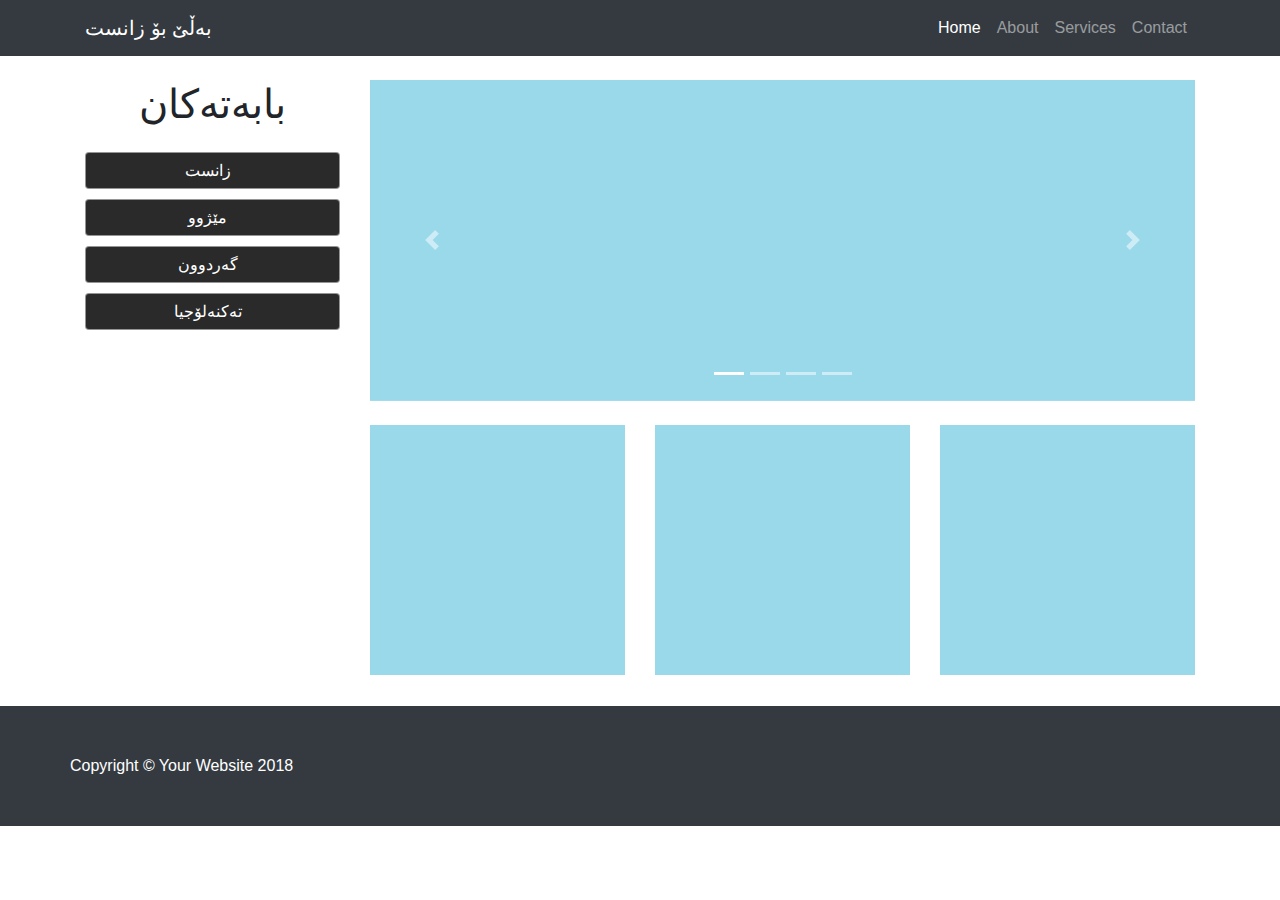
==== index.html @ 0562c3e0 "web upload" ====
<!DOCTYPE html>
<html lang="en">
  <head>
    <meta charset="utf-8">
    <meta name="viewport" content="width=device-width, initial-scale=1, shrink-to-fit=no">
    <meta name="description" content="">
    <meta name="author" content="">
    <title> Template</title>
    <!-- Bootstrap core CSS -->
    <link href="css/bootstrap.min.css" rel="stylesheet">
    <!-- Custom styles for this template -->
    <link href="css/shop-homepage.css" rel="stylesheet">
    <link rel="stylesheet" href="css/imagehover.min.css">
    <link rel="stylesheet" href="css/style.css">
  </head>

  <body>

    <!-- Navigation -->
    <nav class="navbar navbar-expand-lg navbar-dark bg-dark fixed-top">
      <div class="container">
        <a class="navbar-brand" href="#">بەڵێ بۆ زانست</a>
        <button class="navbar-toggler" type="button" data-toggle="collapse" data-target="#navbarResponsive" aria-controls="navbarResponsive" aria-expanded="false" aria-label="Toggle navigation">
          <span class="navbar-toggler-icon"></span>
        </button>
        <div class="collapse navbar-collapse" id="navbarResponsive">
          <ul class="navbar-nav ml-auto">
            <li class="nav-item active">
              <a class="nav-link" href="#">Home
                <span class="sr-only">(current)</span>
              </a>
            </li>
            <li class="nav-item">
              <a class="nav-link" href="#">About</a>
            </li>
            <li class="nav-item">
              <a class="nav-link" href="#">Services</a>
            </li>
            <li class="nav-item">
              <a class="nav-link" href="#">Contact</a>
            </li>
          </ul>
        </div>
      </div>
    </nav>

    <!-- Page Content -->
    <div class="container">

      <div class="row">

        <div class="col-lg-3">

          <h1 class="my-4 text-center">بابەتەکان</h1>
          <div class="list-group">
            <a href="#" class="btn   list-group-item">زانست</a>
            <a href="#" class="btn list-group-item">مێژوو</a>
            <a href="#" class="btn list-group-item">گەردوون</a>
            <a href="#" class="btn list-group-item">تەکنەلۆجیا</a>
          </div>

        </div>

        <div class="col-lg-9">

          <div id="carouselExampleIndicators" class="carousel slide my-4" data-ride="carousel">
            <ol class="carousel-indicators">
              <li data-target="#carouselExampleIndicators" data-slide-to="0" class="active"></li>
              <li data-target="#carouselExampleIndicators" data-slide-to="1"></li>
              <li data-target="#carouselExampleIndicators" data-slide-to="2"></li>
              <li data-target="#carouselExampleIndicators" data-slide-to="3"></li>
            </ol>
            <div class="carousel-inner" role="listbox">
              <div class="carousel-item active">
                <img class="d-block img-fluid " src="images/3.jpg" alt="First slide">
              </div>
              <div class="carousel-item">
                <img class="d-block img-fluid" src="images/2.jpg" alt="Second slide">
              </div>
              <div class="carousel-item">
                <img class="d-block img-fluid" src="images/3.jpg" alt="Third slide">
              </div>
              <div class="carousel-item">
                <img class="d-block img-fluid" src="images/4.jpg" alt="fourth slide">
              </div>
            </div>
            <a class="carousel-control-prev" href="#carouselExampleIndicators" role="button" data-slide="prev">
              <span class="carousel-control-prev-icon" aria-hidden="true"></span>
              <span class="sr-only">Previous</span>
            </a>
            <a class="carousel-control-next" href="#carouselExampleIndicators" role="button" data-slide="next">
              <span class="carousel-control-next-icon" aria-hidden="true"></span>
              <span class="sr-only">Next</span>
            </a>
          </div>

          <div class="row">

            <div class="col-lg-4 col-md-6 mb-4">

              <figure class="imghvr-hinge-up" >
                  <img src="images/one.png" width="450px" height="250px">
                  <figcaption>
                       Hover Content Thhis  is  Content of the
                       hover css style effects <br>
                       <button class="btn btn-primary" type="button" name="button">Read More</button>
                  </figcaption>
                  <a href=""> </a>
              </figure>

            </div>
            <div class="col-lg-4 col-md-6 mb-4">
              <figure class="imghvr-hinge-up" >
                  <img src="images/one.png" width="450px" height="250px">
                  <figcaption>
                       Hover Content Thhis  is  Content of the
                       hover css style effects <br>
                       <button class="btn btn-primary" type="button" name="button">Read More</button>
                  </figcaption>
                  <a href=""> </a>
              </figure>
            </div>
            <div class="col-lg-4 col-md-6 mb-4">
              <figure class="imghvr-hinge-up" >
                  <img src="images/one.png" width="450px" height="250px">
                  <figcaption>
                       Hover Content Thhis  is  Content of the
                       hover css style effects <br>
                       <button class="btn btn-primary" type="button" name="button">Read More</button>
                  </figcaption>
                  <a href=""> </a>
              </figure>

            </div>


            <!-- <div class="col-lg-4 col-md-6 mb-4">
              <div class="card h-100">
                <figure class="imghvr-hinge-up" >
                    <img src="images/one.png" width="260px" height="200px">
                    <figcaption>
                         Hover Content Thhis  is  Content of the
                         hover css style effects <br>
                         <button class="btn btn-primary" type="button" name="button">Read More</button>
                    </figcaption>
                    <a href=""> </a>
                </figure>
                <div class="card-body">
                  <h4 class="card-title">
                    <a href="#">Item Four</a>
                  </h4>
                  <h5>$24.99</h5>
                  <p class="card-text">Lorem ipsum dolor sit amet, consectetur adipisicing elit. Amet numquam aspernatur!</p>
                </div>
                <div class="card-footer">
                  <small class="text-muted">&#9733; &#9733; &#9733; &#9733; &#9734;</small>
                </div>
              </div>
            </div> -->


<!--
            <div class="col-lg-4 col-md-6 mb-4">
              <div class="card h-100">
                <a href="#"><img class="card-img-top" src="http://placehold.it/700x400" alt=""></a>
                <div class="card-body">
                  <h4 class="card-title">
                    <a href="#">Item Six</a>
                  </h4>
                  <h5>$24.99</h5>
                  <p class="card-text">Lorem ipsum dolor sit amet, consectetur adipisicing elit. Amet numquam aspernatur!</p>
                </div>
                <div class="card-footer">
                  <small class="text-muted">&#9733; &#9733; &#9733; &#9733; &#9734;</small>
                </div>
              </div>
            </div> -->

          </div>
          <!-- /.row -->

        </div>
        <!-- /.col-lg-12 -->

      </div>
      <!-- /.row -->

    </div>
    <!-- /.container -->

    <!-- Footer -->
    <footer class="py-5 bg-dark">
      <div class="container">
        <div class="row">
        <p class="m-0 text-center text-white">Copyright &copy; Your Website 2018</p>
      </div>
      <!-- /.container -->
    </footer>

    <!-- Bootstrap core JavaScript -->
    <script src="js/jquery-3.2.1.min.js"></script>
    <script src="js/bootstrap.bundle.min.js"></script>

  </body>

</html>
---- css/shop-homepage.css ----
body {
  padding-top: 54px;
}

@media (min-width: 992px) {
  body {
    padding-top: 56px;
  }
}
---- css/imagehover.min.css ----
@charset "UTF-8";
/*!
 * ImageHover.css - http://www.imagehover.io
 * Version 1.0
 * Author: Ciarán Walsh

 * Made available under a MIT License:
 * http://www.opensource.org/licenses/mit-license.php

 */[class*=" imghvr-"],[class^=imghvr-]{position:relative;display:inline-block;margin:0;max-width:100%;background-color:#32adb1;color:#fff;overflow:hidden;-webkit-backface-visibility:hidden;backface-visibility:hidden;-moz-osx-font-smoothing:grayscale;-webkit-transform:translateZ(0);-moz-transform:translateZ(0);-ms-transform:translateZ(0);-o-transform:translateZ(0);transform:translateZ(0)}[class*=" imghvr-"]>img,[class^=imghvr-]>img{vertical-align:top;max-width:100%}[class*=" imghvr-"] figcaption,[class^=imghvr-] figcaption{background-color:#32adb1;padding:30px;position:absolute;top:0;bottom:0;left:0;right:0;color:#fff}[class*=" imghvr-"] figcaption h1,[class*=" imghvr-"] figcaption h2,[class*=" imghvr-"] figcaption h3,[class*=" imghvr-"] figcaption h4,[class*=" imghvr-"] figcaption h5,[class*=" imghvr-"] figcaption h6,[class^=imghvr-] figcaption h1,[class^=imghvr-] figcaption h2,[class^=imghvr-] figcaption h3,[class^=imghvr-] figcaption h4,[class^=imghvr-] figcaption h5,[class^=imghvr-] figcaption h6{color:#fff}[class*=" imghvr-"] a,[class^=imghvr-] a{position:absolute;top:0;bottom:0;left:0;right:0;z-index:1}[class*=" imghvr-"],[class*=" imghvr-"] *,[class*=" imghvr-"]:after,[class*=" imghvr-"] :after,[class*=" imghvr-"]:before,[class*=" imghvr-"] :before,[class^=imghvr-],[class^=imghvr-] *,[class^=imghvr-]:after,[class^=imghvr-] :after,[class^=imghvr-]:before,[class^=imghvr-] :before{box-sizing:border-box;-webkit-transition:all 0.35s ease;-moz-transition:all 0.35s ease;transition:all 0.35s ease}[class*=" imghvr-fade"]:hover>img,[class*=" imghvr-fade"] figcaption,[class^=imghvr-fade]:hover>img,[class^=imghvr-fade] figcaption{opacity:0}[class*=" imghvr-fade"]:hover figcaption,[class^=imghvr-fade]:hover figcaption{opacity:1}[class*=" imghvr-fade"]:hover>img,[class*=" imghvr-fade"]:hover figcaption,[class^=imghvr-fade]:hover>img,[class^=imghvr-fade]:hover figcaption{-webkit-transform:translate(0);-moz-transform:translate(0);-ms-transform:translate(0);-o-transform:translate(0);transform:translate(0)}.imghvr-fade-in-up figcaption{-webkit-transform:translateY(15%);-moz-transform:translateY(15%);-ms-transform:translateY(15%);-o-transform:translateY(15%);transform:translateY(15%)}.imghvr-fade-in-down figcaption{-webkit-transform:translateY(-15%);-moz-transform:translateY(-15%);-ms-transform:translateY(-15%);-o-transform:translateY(-15%);transform:translateY(-15%)}.imghvr-fade-in-left figcaption{-webkit-transform:translate(-15%);-moz-transform:translate(-15%);-ms-transform:translate(-15%);-o-transform:translate(-15%);transform:translate(-15%)}.imghvr-fade-in-right figcaption{-webkit-transform:translate(15%);-moz-transform:translate(15%);-ms-transform:translate(15%);-o-transform:translate(15%);transform:translate(15%)}[class*=" imghvr-push-"]:hover figcaption,[class^=imghvr-push-]:hover figcaption{-webkit-transform:translate(0);-moz-transform:translate(0);-ms-transform:translate(0);-o-transform:translate(0);transform:translate(0)}.imghvr-push-up figcaption{-webkit-transform:translateY(100%);-moz-transform:translateY(100%);-ms-transform:translateY(100%);-o-transform:translateY(100%);transform:translateY(100%)}.imghvr-push-down figcaption,.imghvr-push-up:hover>img{-webkit-transform:translateY(-100%);-moz-transform:translateY(-100%);-ms-transform:translateY(-100%);-o-transform:translateY(-100%);transform:translateY(-100%)}.imghvr-push-down:hover>img{-webkit-transform:translateY(100%);-moz-transform:translateY(100%);-ms-transform:translateY(100%);-o-transform:translateY(100%);transform:translateY(100%)}.imghvr-push-left figcaption{-webkit-transform:translateX(100%);-moz-transform:translateX(100%);-ms-transform:translateX(100%);-o-transform:translateX(100%);transform:translateX(100%)}.imghvr-push-left:hover>img,.imghvr-push-right figcaption{-webkit-transform:translateX(-100%);-moz-transform:translateX(-100%);-ms-transform:translateX(-100%);-o-transform:translateX(-100%);transform:translateX(-100%)}.imghvr-push-right:hover>img{-webkit-transform:translateX(100%);-moz-transform:translateX(100%);-ms-transform:translateX(100%);-o-transform:translateX(100%);transform:translateX(100%)}[class*=" imghvr-slide-"]:hover figcaption,[class^=imghvr-slide-]:hover figcaption{-webkit-transform:translate(0);-moz-transform:translate(0);-ms-transform:translate(0);-o-transform:translate(0);transform:translate(0)}.imghvr-slide-up figcaption{-webkit-transform:translateY(100%);-moz-transform:translateY(100%);-ms-transform:translateY(100%);-o-transform:translateY(100%);transform:translateY(100%)}.imghvr-slide-down figcaption{-webkit-transform:translateY(-100%);-moz-transform:translateY(-100%);-ms-transform:translateY(-100%);-o-transform:translateY(-100%);transform:translateY(-100%)}.imghvr-slide-left figcaption{-webkit-transform:translateX(100%);-moz-transform:translateX(100%);-ms-transform:translateX(100%);-o-transform:translateX(100%);transform:translateX(100%)}.imghvr-slide-right figcaption{-webkit-transform:translateX(-100%);-moz-transform:translateX(-100%);-ms-transform:translateX(-100%);-o-transform:translateX(-100%);transform:translateX(-100%)}.imghvr-slide-top-left figcaption{-webkit-transform:translate(-100%,-100%);-moz-transform:translate(-100%,-100%);-ms-transform:translate(-100%,-100%);-o-transform:translate(-100%,-100%);transform:translate(-100%,-100%)}.imghvr-slide-top-right figcaption{-webkit-transform:translate(100%,-100%);-moz-transform:translate(100%,-100%);-ms-transform:translate(100%,-100%);-o-transform:translate(100%,-100%);transform:translate(100%,-100%)}.imghvr-slide-bottom-left figcaption{-webkit-transform:translate(-100%,100%);-moz-transform:translate(-100%,100%);-ms-transform:translate(-100%,100%);-o-transform:translate(-100%,100%);transform:translate(-100%,100%)}.imghvr-slide-bottom-right figcaption{-webkit-transform:translate(100%,100%);-moz-transform:translate(100%,100%);-ms-transform:translate(100%,100%);-o-transform:translate(100%,100%);transform:translate(100%,100%)}[class*=" imghvr-reveal-"]:before,[class^=imghvr-reveal-]:before{position:absolute;top:0;bottom:0;left:0;right:0;content:"";background-color:#135796}[class*=" imghvr-reveal-"] figcaption,[class^=imghvr-reveal-] figcaption{opacity:0}[class*=" imghvr-reveal-"]:hover:before,[class^=imghvr-reveal-]:hover:before{-webkit-transform:translate(0);-moz-transform:translate(0);-ms-transform:translate(0);-o-transform:translate(0);transform:translate(0)}[class*=" imghvr-reveal-"]:hover figcaption,[class^=imghvr-reveal-]:hover figcaption{opacity:1;-webkit-transition-delay:0.21s;-moz-transition-delay:0.21s;transition-delay:0.21s}.imghvr-reveal-up:before{-webkit-transform:translateY(100%);-moz-transform:translateY(100%);-ms-transform:translateY(100%);-o-transform:translateY(100%);transform:translateY(100%)}.imghvr-reveal-down:before{-webkit-transform:translateY(-100%);-moz-transform:translateY(-100%);-ms-transform:translateY(-100%);-o-transform:translateY(-100%);transform:translateY(-100%)}.imghvr-reveal-left:before{-webkit-transform:translateX(100%);-moz-transform:translateX(100%);-ms-transform:translateX(100%);-o-transform:translateX(100%);transform:translateX(100%)}.imghvr-reveal-right:before{-webkit-transform:translateX(-100%);-moz-transform:translateX(-100%);-ms-transform:translateX(-100%);-o-transform:translateX(-100%);transform:translateX(-100%)}.imghvr-reveal-top-left:before{-webkit-transform:translate(-100%,-100%);-moz-transform:translate(-100%,-100%);-ms-transform:translate(-100%,-100%);-o-transform:translate(-100%,-100%);transform:translate(-100%,-100%)}.imghvr-reveal-top-right:before{-webkit-transform:translate(100%,-100%);-moz-transform:translate(100%,-100%);-ms-transform:translate(100%,-100%);-o-transform:translate(100%,-100%);transform:translate(100%,-100%)}.imghvr-reveal-bottom-left:before{-webkit-transform:translate(-100%,100%);-moz-transform:translate(-100%,100%);-ms-transform:translate(-100%,100%);-o-transform:translate(-100%,100%);transform:translate(-100%,100%)}.imghvr-reveal-bottom-right:before{-webkit-transform:translate(100%,100%);-moz-transform:translate(100%,100%);-ms-transform:translate(100%,100%);-o-transform:translate(100%,100%);transform:translate(100%,100%)}[class*=" imghvr-hinge-"],[class^=imghvr-hinge-]{-webkit-perspective:50em;-moz-perspective:50em;perspective:50em}[class*=" imghvr-hinge-"] figcaption,[class^=imghvr-hinge-] figcaption{opacity:0;z-index:1}[class*=" imghvr-hinge-"]:hover img,[class^=imghvr-hinge-]:hover img{opacity:0}[class*=" imghvr-hinge-"]:hover figcaption,[class^=imghvr-hinge-]:hover figcaption{opacity:1;-webkit-transition-delay:0.21s;-moz-transition-delay:0.21s;transition-delay:0.21s}.imghvr-hinge-up img{-webkit-transform-origin:50% 0%;-moz-transform-origin:50% 0%;-ms-transform-origin:50% 0%;-o-transform-origin:50% 0%;transform-origin:50% 0%}.imghvr-hinge-up figcaption{-webkit-transform:rotateX(90deg);-moz-transform:rotateX(90deg);-ms-transform:rotateX(90deg);-o-transform:rotateX(90deg);transform:rotateX(90deg);-webkit-transform-origin:50% 100%;-moz-transform-origin:50% 100%;-ms-transform-origin:50% 100%;-o-transform-origin:50% 100%;transform-origin:50% 100%}.imghvr-hinge-up:hover>img{-webkit-transform:rotateX(-90deg);-moz-transform:rotateX(-90deg);-ms-transform:rotateX(-90deg);-o-transform:rotateX(-90deg);transform:rotateX(-90deg)}.imghvr-hinge-up:hover figcaption{-webkit-transform:rotateX(0);-moz-transform:rotateX(0);-ms-transform:rotateX(0);-o-transform:rotateX(0);transform:rotateX(0)}.imghvr-hinge-down img{-webkit-transform-origin:50% 100%;-moz-transform-origin:50% 100%;-ms-transform-origin:50% 100%;-o-transform-origin:50% 100%;transform-origin:50% 100%}.imghvr-hinge-down figcaption{-webkit-transform:rotateX(-90deg);-moz-transform:rotateX(-90deg);-ms-transform:rotateX(-90deg);-o-transform:rotateX(-90deg);transform:rotateX(-90deg);-webkit-transform-origin:50% -50%;-moz-transform-origin:50% -50%;-ms-transform-origin:50% -50%;-o-transform-origin:50% -50%;transform-origin:50% -50%}.imghvr-hinge-down:hover>img{-webkit-transform:rotateX(90deg);-moz-transform:rotateX(90deg);-ms-transform:rotateX(90deg);-o-transform:rotateX(90deg);transform:rotateX(90deg);opacity:0}.imghvr-hinge-down:hover figcaption{-webkit-transform:rotateX(0);-moz-transform:rotateX(0);-ms-transform:rotateX(0);-o-transform:rotateX(0);transform:rotateX(0)}.imghvr-hinge-left img{-webkit-transform-origin:0% 50%;-moz-transform-origin:0% 50%;-ms-transform-origin:0% 50%;-o-transform-origin:0% 50%;transform-origin:0% 50%}.imghvr-hinge-left figcaption{-webkit-transform:rotateY(-90deg);-moz-transform:rotateY(-90deg);-ms-transform:rotateY(-90deg);-o-transform:rotateY(-90deg);transform:rotateY(-90deg);-webkit-transform-origin:100% 50%;-moz-transform-origin:100% 50%;-ms-transform-origin:100% 50%;-o-transform-origin:100% 50%;transform-origin:100% 50%}.imghvr-hinge-left:hover>img{-webkit-transform:rotateY(90deg);-moz-transform:rotateY(90deg);-ms-transform:rotateY(90deg);-o-transform:rotateY(90deg);transform:rotateY(90deg)}.imghvr-hinge-left:hover figcaption{-webkit-transform:rotateY(0);-moz-transform:rotateY(0);-ms-transform:rotateY(0);-o-transform:rotateY(0);transform:rotateY(0)}.imghvr-hinge-right img{-webkit-transform-origin:100% 50%;-moz-transform-origin:100% 50%;-ms-transform-origin:100% 50%;-o-transform-origin:100% 50%;transform-origin:100% 50%}.imghvr-hinge-right figcaption{-webkit-transform:rotateY(90deg);-moz-transform:rotateY(90deg);-ms-transform:rotateY(90deg);-o-transform:rotateY(90deg);transform:rotateY(90deg);-webkit-transform-origin:0 50%;-moz-transform-origin:0 50%;-ms-transform-origin:0 50%;-o-transform-origin:0 50%;transform-origin:0 50%}.imghvr-hinge-right:hover>img{-webkit-transform:rotateY(-90deg);-moz-transform:rotateY(-90deg);-ms-transform:rotateY(-90deg);-o-transform:rotateY(-90deg);transform:rotateY(-90deg)}.imghvr-hinge-right:hover figcaption{-webkit-transform:rotateY(0);-moz-transform:rotateY(0);-ms-transform:rotateY(0);-o-transform:rotateY(0);transform:rotateY(0)}[class*=" imghvr-flip-"],[class^=imghvr-flip-]{-webkit-perspective:50em;-moz-perspective:50em;perspective:50em}[class*=" imghvr-flip-"] img,[class^=imghvr-flip-] img{backface-visibility:hidden}[class*=" imghvr-flip-"]:hover>img,[class*=" imghvr-flip-"] figcaption,[class^=imghvr-flip-]:hover>img,[class^=imghvr-flip-] figcaption{opacity:0}[class*=" imghvr-flip-"]:hover figcaption,[class^=imghvr-flip-]:hover figcaption{opacity:1;-webkit-transition-delay:0.14s;-moz-transition-delay:0.14s;transition-delay:0.14s}.imghvr-flip-horiz figcaption{-webkit-transform:rotateX(90deg);-moz-transform:rotateX(90deg);-ms-transform:rotateX(90deg);-o-transform:rotateX(90deg);transform:rotateX(90deg);-webkit-transform-origin:0% 50%;-moz-transform-origin:0% 50%;-ms-transform-origin:0% 50%;-o-transform-origin:0% 50%;transform-origin:0% 50%}.imghvr-flip-horiz:hover img{-webkit-transform:rotateX(-180deg);-moz-transform:rotateX(-180deg);-ms-transform:rotateX(-180deg);-o-transform:rotateX(-180deg);transform:rotateX(-180deg)}.imghvr-flip-horiz:hover figcaption{-webkit-transform:rotateX(0deg);-moz-transform:rotateX(0deg);-ms-transform:rotateX(0deg);-o-transform:rotateX(0deg);transform:rotateX(0deg)}.imghvr-flip-vert figcaption{-webkit-transform:rotateY(90deg);-moz-transform:rotateY(90deg);-ms-transform:rotateY(90deg);-o-transform:rotateY(90deg);transform:rotateY(90deg);-webkit-transform-origin:50% 0%;-moz-transform-origin:50% 0%;-ms-transform-origin:50% 0%;-o-transform-origin:50% 0%;transform-origin:50% 0%}.imghvr-flip-vert:hover>img{-webkit-transform:rotateY(-180deg);-moz-transform:rotateY(-180deg);-ms-transform:rotateY(-180deg);-o-transform:rotateY(-180deg);transform:rotateY(-180deg)}.imghvr-flip-vert:hover figcaption{-webkit-transform:rotateY(0deg);-moz-transform:rotateY(0deg);-ms-transform:rotateY(0deg);-o-transform:rotateY(0deg);transform:rotateY(0deg)}.imghvr-flip-diag-1 figcaption{-webkit-transform:rotate3d(1,-1,0,100deg);-moz-transform:rotate3d(1,-1,0,100deg);-ms-transform:rotate3d(1,-1,0,100deg);-o-transform:rotate3d(1,-1,0,100deg);transform:rotate3d(1,-1,0,100deg)}.imghvr-flip-diag-1:hover>img{-webkit-transform:rotate3d(-1,1,0,100deg);-moz-transform:rotate3d(-1,1,0,100deg);-ms-transform:rotate3d(-1,1,0,100deg);-o-transform:rotate3d(-1,1,0,100deg);transform:rotate3d(-1,1,0,100deg)}.imghvr-flip-diag-1:hover figcaption{-webkit-transform:rotate3d(0,0,0,0deg);-moz-transform:rotate3d(0,0,0,0deg);-ms-transform:rotate3d(0,0,0,0deg);-o-transform:rotate3d(0,0,0,0deg);transform:rotate3d(0,0,0,0deg)}.imghvr-flip-diag-2 figcaption{-webkit-transform:rotate3d(1,1,0,100deg);-moz-transform:rotate3d(1,1,0,100deg);-ms-transform:rotate3d(1,1,0,100deg);-o-transform:rotate3d(1,1,0,100deg);transform:rotate3d(1,1,0,100deg)}.imghvr-flip-diag-2:hover>img{-webkit-transform:rotate3d(-1,-1,0,100deg);-moz-transform:rotate3d(-1,-1,0,100deg);-ms-transform:rotate3d(-1,-1,0,100deg);-o-transform:rotate3d(-1,-1,0,100deg);transform:rotate3d(-1,-1,0,100deg)}.imghvr-flip-diag-2:hover figcaption{-webkit-transform:rotate3d(0,0,0,0deg);-moz-transform:rotate3d(0,0,0,0deg);-ms-transform:rotate3d(0,0,0,0deg);-o-transform:rotate3d(0,0,0,0deg);transform:rotate3d(0,0,0,0deg)}[class*=" imghvr-shutter-out-"]:before,[class^=imghvr-shutter-out-]:before{background:#135796;position:absolute;content:"";-webkit-transition-delay:0.105s;-moz-transition-delay:0.105s;transition-delay:0.105s}[class*=" imghvr-shutter-out-"] figcaption,[class^=imghvr-shutter-out-] figcaption{opacity:0;-webkit-transition-delay:0s;-moz-transition-delay:0s;transition-delay:0s}[class*=" imghvr-shutter-out-"]:hover:before,[class^=imghvr-shutter-out-]:hover:before{-webkit-transition-delay:0s;-moz-transition-delay:0s;transition-delay:0s}[class*=" imghvr-shutter-out-"]:hover figcaption,[class^=imghvr-shutter-out-]:hover figcaption{opacity:1;-webkit-transition-delay:0.105s;-moz-transition-delay:0.105s;transition-delay:0.105s}.imghvr-shutter-out-horiz:before{left:50%;right:50%;top:0;bottom:0}.imghvr-shutter-out-horiz:hover:before{left:0;right:0}.imghvr-shutter-out-vert:before{top:50%;bottom:50%;left:0;right:0}.imghvr-shutter-out-vert:hover:before{top:0;bottom:0}.imghvr-shutter-out-diag-1:before{top:50%;bottom:50%;left:-35%;right:-35%;-webkit-transform:rotate(45deg);-moz-transform:rotate(45deg);-ms-transform:rotate(45deg);-o-transform:rotate(45deg);transform:rotate(45deg)}.imghvr-shutter-out-diag-1:hover:before{top:-35%;bottom:-35%}.imghvr-shutter-out-diag-2:before{top:50%;bottom:50%;left:-35%;right:-35%;-webkit-transform:rotate(-45deg);-moz-transform:rotate(-45deg);-ms-transform:rotate(-45deg);-o-transform:rotate(-45deg);transform:rotate(-45deg)}.imghvr-shutter-out-diag-2:hover:before{top:-35%;bottom:-35%}[class*=" imghvr-shutter-in-"]:after,[class*=" imghvr-shutter-in-"]:before,[class^=imghvr-shutter-in-]:after,[class^=imghvr-shutter-in-]:before{background:#135796;position:absolute;content:""}[class*=" imghvr-shutter-in-"]:after,[class^=imghvr-shutter-in-]:after{top:0;left:0}[class*=" imghvr-shutter-in-"]:before,[class^=imghvr-shutter-in-]:before{right:0;bottom:0}[class*=" imghvr-shutter-in-"] figcaption,[class^=imghvr-shutter-in-] figcaption{opacity:0;z-index:1}[class*=" imghvr-shutter-in-"]:hover figcaption,[class^=imghvr-shutter-in-]:hover figcaption{opacity:1;-webkit-transition-delay:0.21s;-moz-transition-delay:0.21s;transition-delay:0.21s}.imghvr-shutter-in-horiz:after,.imghvr-shutter-in-horiz:before{width:0;height:100%}.imghvr-shutter-in-horiz:hover:after,.imghvr-shutter-in-horiz:hover:before{width:50%}.imghvr-shutter-in-vert:after,.imghvr-shutter-in-vert:before{height:0;width:100%}.imghvr-shutter-in-vert:hover:after,.imghvr-shutter-in-vert:hover:before{height:50%}.imghvr-shutter-in-out-horiz:after,.imghvr-shutter-in-out-horiz:before{width:0;height:100%;opacity:0.75}.imghvr-shutter-in-out-horiz:hover:after,.imghvr-shutter-in-out-horiz:hover:before{width:100%}.imghvr-shutter-in-out-vert:after,.imghvr-shutter-in-out-vert:before{height:0;width:100%;opacity:0.75}.imghvr-shutter-in-out-vert:hover:after,.imghvr-shutter-in-out-vert:hover:before{height:100%}.imghvr-shutter-in-out-diag-1:after,.imghvr-shutter-in-out-diag-1:before{width:200%;height:200%;-webkit-transition:all 0.6s ease;-moz-transition:all 0.6s ease;transition:all 0.6s ease;opacity:0.75}.imghvr-shutter-in-out-diag-1:after{-webkit-transform:skew(-45deg) translateX(-150%);-moz-transform:skew(-45deg) translateX(-150%);-ms-transform:skew(-45deg) translateX(-150%);-o-transform:skew(-45deg) translateX(-150%);transform:skew(-45deg) translateX(-150%)}.imghvr-shutter-in-out-diag-1:before{-webkit-transform:skew(-45deg) translateX(150%);-moz-transform:skew(-45deg) translateX(150%);-ms-transform:skew(-45deg) translateX(150%);-o-transform:skew(-45deg) translateX(150%);transform:skew(-45deg) translateX(150%)}.imghvr-shutter-in-out-diag-1:hover:after{-webkit-transform:skew(-45deg) translateX(-50%);-moz-transform:skew(-45deg) translateX(-50%);-ms-transform:skew(-45deg) translateX(-50%);-o-transform:skew(-45deg) translateX(-50%);transform:skew(-45deg) translateX(-50%)}.imghvr-shutter-in-out-diag-1:hover:before{-webkit-transform:skew(-45deg) translateX(50%);-moz-transform:skew(-45deg) translateX(50%);-ms-transform:skew(-45deg) translateX(50%);-o-transform:skew(-45deg) translateX(50%);transform:skew(-45deg) translateX(50%)}.imghvr-shutter-in-out-diag-2:after,.imghvr-shutter-in-out-diag-2:before{width:200%;height:200%;-webkit-transition:all 0.6s ease;-moz-transition:all 0.6s ease;transition:all 0.6s ease;opacity:0.75}.imghvr-shutter-in-out-diag-2:after{-webkit-transform:skew(45deg) translateX(-100%);-moz-transform:skew(45deg) translateX(-100%);-ms-transform:skew(45deg) translateX(-100%);-o-transform:skew(45deg) translateX(-100%);transform:skew(45deg) translateX(-100%)}.imghvr-shutter-in-out-diag-2:before{-webkit-transform:skew(45deg) translateX(100%);-moz-transform:skew(45deg) translateX(100%);-ms-transform:skew(45deg) translateX(100%);-o-transform:skew(45deg) translateX(100%);transform:skew(45deg) translateX(100%)}.imghvr-shutter-in-out-diag-2:hover:after,.imghvr-shutter-in-out-diag-2:hover:before{-webkit-transform:skew(45deg) translateX(0%);-moz-transform:skew(45deg) translateX(0%);-ms-transform:skew(45deg) translateX(0%);-o-transform:skew(45deg) translateX(0%);transform:skew(45deg) translateX(0%)}[class*=" imghvr-fold"],[class^=imghvr-fold]{-webkit-perspective:50em;-moz-perspective:50em;perspective:50em}[class*=" imghvr-fold"] img,[class^=imghvr-fold] img{-webkit-transform-origin:50% 0%;-moz-transform-origin:50% 0%;-ms-transform-origin:50% 0%;-o-transform-origin:50% 0%;transform-origin:50% 0%}[class*=" imghvr-fold"] figcaption,[class^=imghvr-fold] figcaption{z-index:1;opacity:0}[class*=" imghvr-fold"]:hover>img,[class^=imghvr-fold]:hover>img{opacity:0;-webkit-transition-delay:0;-moz-transition-delay:0;transition-delay:0}[class*=" imghvr-fold"]:hover figcaption,[class^=imghvr-fold]:hover figcaption{-webkit-transform:rotateX(0) translateZ(0) scale(1);-moz-transform:rotateX(0) translateZ(0) scale(1);-ms-transform:rotateX(0) translateZ(0) scale(1);-o-transform:rotateX(0) translateZ(0) scale(1);transform:rotateX(0) translateZ(0) scale(1);opacity:1;-webkit-transition-delay:0.21s;-moz-transition-delay:0.21s;transition-delay:0.21s}.imghvr-fold-up>img{-webkit-transform-origin:50% 0%;-moz-transform-origin:50% 0%;-ms-transform-origin:50% 0%;-o-transform-origin:50% 0%;transform-origin:50% 0%}.imghvr-fold-up figcaption{-webkit-transform:rotateX(-90deg) translate3d(0%,-50%,0) scale(0.6);-moz-transform:rotateX(-90deg) translate3d(0%,-50%,0) scale(0.6);-ms-transform:rotateX(-90deg) translate3d(0%,-50%,0) scale(0.6);-o-transform:rotateX(-90deg) translate3d(0%,-50%,0) scale(0.6);transform:rotateX(-90deg) translate3d(0%,-50%,0) scale(0.6);-webkit-transform-origin:50% 100%;-moz-transform-origin:50% 100%;-ms-transform-origin:50% 100%;-o-transform-origin:50% 100%;transform-origin:50% 100%}.imghvr-fold-up:hover>img{-webkit-transform:rotateX(90deg) scale(0.6) translateY(50%);-moz-transform:rotateX(90deg) scale(0.6) translateY(50%);-ms-transform:rotateX(90deg) scale(0.6) translateY(50%);-o-transform:rotateX(90deg) scale(0.6) translateY(50%);transform:rotateX(90deg) scale(0.6) translateY(50%)}.imghvr-fold-down>img{-webkit-transform-origin:50% 100%;-moz-transform-origin:50% 100%;-ms-transform-origin:50% 100%;-o-transform-origin:50% 100%;transform-origin:50% 100%}.imghvr-fold-down figcaption{-webkit-transform:rotateX(90deg) translate3d(0%,50%,0) scale(0.6);-moz-transform:rotateX(90deg) translate3d(0%,50%,0) scale(0.6);-ms-transform:rotateX(90deg) translate3d(0%,50%,0) scale(0.6);-o-transform:rotateX(90deg) translate3d(0%,50%,0) scale(0.6);transform:rotateX(90deg) translate3d(0%,50%,0) scale(0.6);-webkit-transform-origin:50% 0%;-moz-transform-origin:50% 0%;-ms-transform-origin:50% 0%;-o-transform-origin:50% 0%;transform-origin:50% 0%}.imghvr-fold-down:hover>img{-webkit-transform:rotateX(-90deg) scale(0.6) translateY(-50%);-moz-transform:rotateX(-90deg) scale(0.6) translateY(-50%);-ms-transform:rotateX(-90deg) scale(0.6) translateY(-50%);-o-transform:rotateX(-90deg) scale(0.6) translateY(-50%);transform:rotateX(-90deg) scale(0.6) translateY(-50%)}.imghvr-fold-left>img{-webkit-transform-origin:0% 50%;-moz-transform-origin:0% 50%;-ms-transform-origin:0% 50%;-o-transform-origin:0% 50%;transform-origin:0% 50%}.imghvr-fold-left figcaption{-webkit-transform:rotateY(90deg) translate3d(-50%,0%,0) scale(0.6);-moz-transform:rotateY(90deg) translate3d(-50%,0%,0) scale(0.6);-ms-transform:rotateY(90deg) translate3d(-50%,0%,0) scale(0.6);-o-transform:rotateY(90deg) translate3d(-50%,0%,0) scale(0.6);transform:rotateY(90deg) translate3d(-50%,0%,0) scale(0.6);-webkit-transform-origin:100% 50%;-moz-transform-origin:100% 50%;-ms-transform-origin:100% 50%;-o-transform-origin:100% 50%;transform-origin:100% 50%}.imghvr-fold-left:hover>img{-webkit-transform:rotateY(-90deg) scale(0.6) translateX(50%);-moz-transform:rotateY(-90deg) scale(0.6) translateX(50%);-ms-transform:rotateY(-90deg) scale(0.6) translateX(50%);-o-transform:rotateY(-90deg) scale(0.6) translateX(50%);transform:rotateY(-90deg) scale(0.6) translateX(50%)}.imghvr-fold-right>img{-webkit-transform-origin:100% 50%;-moz-transform-origin:100% 50%;-ms-transform-origin:100% 50%;-o-transform-origin:100% 50%;transform-origin:100% 50%}.imghvr-fold-right figcaption{-webkit-transform:rotateY(-90deg) translate3d(50%,0%,0) scale(0.6);-moz-transform:rotateY(-90deg) translate3d(50%,0%,0) scale(0.6);-ms-transform:rotateY(-90deg) translate3d(50%,0%,0) scale(0.6);-o-transform:rotateY(-90deg) translate3d(50%,0%,0) scale(0.6);transform:rotateY(-90deg) translate3d(50%,0%,0) scale(0.6);-webkit-transform-origin:0 50%;-moz-transform-origin:0 50%;-ms-transform-origin:0 50%;-o-transform-origin:0 50%;transform-origin:0 50%}.imghvr-fold-right:hover>img{-webkit-transform:rotateY(90deg) scale(0.6) translateX(-50%);-moz-transform:rotateY(90deg) scale(0.6) translateX(-50%);-ms-transform:rotateY(90deg) scale(0.6) translateX(-50%);-o-transform:rotateY(90deg) scale(0.6) translateX(-50%);transform:rotateY(90deg) scale(0.6) translateX(-50%)}.imghvr-zoom-in figcaption{opacity:0;-webkit-transform:scale(0.5);-moz-transform:scale(0.5);-ms-transform:scale(0.5);-o-transform:scale(0.5);transform:scale(0.5)}.imghvr-zoom-in:hover figcaption{-webkit-transform:scale(1);-moz-transform:scale(1);-ms-transform:scale(1);-o-transform:scale(1);transform:scale(1);opacity:1}[class*=" imghvr-zoom-out"] figcaption,[class^=imghvr-zoom-out] figcaption{-webkit-transform:scale(0.5);-moz-transform:scale(0.5);-ms-transform:scale(0.5);-o-transform:scale(0.5);transform:scale(0.5);-webkit-transform-origin:50% 50%;-moz-transform-origin:50% 50%;-ms-transform-origin:50% 50%;-o-transform-origin:50% 50%;transform-origin:50% 50%;opacity:0}[class*=" imghvr-zoom-out"].hover figcaption,[class*=" imghvr-zoom-out"]:hover figcaption,[class^=imghvr-zoom-out].hover figcaption,[class^=imghvr-zoom-out]:hover figcaption{-webkit-transform:scale(1);-moz-transform:scale(1);-ms-transform:scale(1);-o-transform:scale(1);transform:scale(1);opacity:1;-webkit-transition-delay:0.35s;-moz-transition-delay:0.35s;transition-delay:0.35s}.imghvr-zoom-out:hover>img{-webkit-transform:scale(0.5);-moz-transform:scale(0.5);-ms-transform:scale(0.5);-o-transform:scale(0.5);transform:scale(0.5);opacity:0}.imghvr-zoom-out-up.hover>img,.imghvr-zoom-out-up:hover>img{-webkit-animation:imghvr-zoom-out-up 0.4025s linear;-moz-animation:imghvr-zoom-out-up 0.4025s linear;animation:imghvr-zoom-out-up 0.4025s linear;-webkit-animation-iteration-count:1;-moz-animation-iteration-count:1;animation-iteration-count:1;-webkit-animation-fill-mode:forwards;-moz-animation-fill-mode:forwards;animation-fill-mode:forwards}@-webkit-keyframes imghvr-zoom-out-up{50%{-webkit-transform:scale(0.8) translateY(0%);-moz-transform:scale(0.8) translateY(0%);-ms-transform:scale(0.8) translateY(0%);-o-transform:scale(0.8) translateY(0%);transform:scale(0.8) translateY(0%);opacity:0.5}to{-webkit-transform:scale(0.8) translateY(-150%);-moz-transform:scale(0.8) translateY(-150%);-ms-transform:scale(0.8) translateY(-150%);-o-transform:scale(0.8) translateY(-150%);transform:scale(0.8) translateY(-150%);opacity:0.5}}@keyframes imghvr-zoom-out-up{50%{-webkit-transform:scale(0.8) translateY(0%);-moz-transform:scale(0.8) translateY(0%);-ms-transform:scale(0.8) translateY(0%);-o-transform:scale(0.8) translateY(0%);transform:scale(0.8) translateY(0%);opacity:0.5}to{-webkit-transform:scale(0.8) translateY(-150%);-moz-transform:scale(0.8) translateY(-150%);-ms-transform:scale(0.8) translateY(-150%);-o-transform:scale(0.8) translateY(-150%);transform:scale(0.8) translateY(-150%);opacity:0.5}}.imghvr-zoom-out-down.hover>img,.imghvr-zoom-out-down:hover>img{-webkit-animation:imghvr-zoom-out-down 0.4025s linear;-moz-animation:imghvr-zoom-out-down 0.4025s linear;animation:imghvr-zoom-out-down 0.4025s linear;-webkit-animation-iteration-count:1;-moz-animation-iteration-count:1;animation-iteration-count:1;-webkit-animation-fill-mode:forwards;-moz-animation-fill-mode:forwards;animation-fill-mode:forwards}@-webkit-keyframes imghvr-zoom-out-down{50%{-webkit-transform:scale(0.8) translateY(0%);-moz-transform:scale(0.8) translateY(0%);-ms-transform:scale(0.8) translateY(0%);-o-transform:scale(0.8) translateY(0%);transform:scale(0.8) translateY(0%);opacity:0.5}to{-webkit-transform:scale(0.8) translateY(150%);-moz-transform:scale(0.8) translateY(150%);-ms-transform:scale(0.8) translateY(150%);-o-transform:scale(0.8) translateY(150%);transform:scale(0.8) translateY(150%);opacity:0.5}}@keyframes imghvr-zoom-out-down{50%{-webkit-transform:scale(0.8) translateY(0%);-moz-transform:scale(0.8) translateY(0%);-ms-transform:scale(0.8) translateY(0%);-o-transform:scale(0.8) translateY(0%);transform:scale(0.8) translateY(0%);opacity:0.5}to{-webkit-transform:scale(0.8) translateY(150%);-moz-transform:scale(0.8) translateY(150%);-ms-transform:scale(0.8) translateY(150%);-o-transform:scale(0.8) translateY(150%);transform:scale(0.8) translateY(150%);opacity:0.5}}.imghvr-zoom-out-left.hover>img,.imghvr-zoom-out-left:hover>img{-webkit-animation:imghvr-zoom-out-left 0.4025s linear;-moz-animation:imghvr-zoom-out-left 0.4025s linear;animation:imghvr-zoom-out-left 0.4025s linear;-webkit-animation-iteration-count:1;-moz-animation-iteration-count:1;animation-iteration-count:1;-webkit-animation-fill-mode:forwards;-moz-animation-fill-mode:forwards;animation-fill-mode:forwards}@-webkit-keyframes imghvr-zoom-out-left{50%{-webkit-transform:scale(0.8) translateX(0%);-moz-transform:scale(0.8) translateX(0%);-ms-transform:scale(0.8) translateX(0%);-o-transform:scale(0.8) translateX(0%);transform:scale(0.8) translateX(0%);opacity:0.5}to{-webkit-transform:scale(0.8) translateX(-150%);-moz-transform:scale(0.8) translateX(-150%);-ms-transform:scale(0.8) translateX(-150%);-o-transform:scale(0.8) translateX(-150%);transform:scale(0.8) translateX(-150%);opacity:0.5}}@keyframes imghvr-zoom-out-left{50%{-webkit-transform:scale(0.8) translateX(0%);-moz-transform:scale(0.8) translateX(0%);-ms-transform:scale(0.8) translateX(0%);-o-transform:scale(0.8) translateX(0%);transform:scale(0.8) translateX(0%);opacity:0.5}to{-webkit-transform:scale(0.8) translateX(-150%);-moz-transform:scale(0.8) translateX(-150%);-ms-transform:scale(0.8) translateX(-150%);-o-transform:scale(0.8) translateX(-150%);transform:scale(0.8) translateX(-150%);opacity:0.5}}.imghvr-zoom-out-right.hover>img,.imghvr-zoom-out-right:hover>img{-webkit-animation:imghvr-zoom-out-right 0.4025s linear;-moz-animation:imghvr-zoom-out-right 0.4025s linear;animation:imghvr-zoom-out-right 0.4025s linear;-webkit-animation-iteration-count:1;-moz-animation-iteration-count:1;animation-iteration-count:1;-webkit-animation-fill-mode:forwards;-moz-animation-fill-mode:forwards;animation-fill-mode:forwards}@-webkit-keyframes imghvr-zoom-out-right{50%{-webkit-transform:scale(0.8) translateX(0%);-moz-transform:scale(0.8) translateX(0%);-ms-transform:scale(0.8) translateX(0%);-o-transform:scale(0.8) translateX(0%);transform:scale(0.8) translateX(0%);opacity:0.5}to{-webkit-transform:scale(0.8) translateX(150%);-moz-transform:scale(0.8) translateX(150%);-ms-transform:scale(0.8) translateX(150%);-o-transform:scale(0.8) translateX(150%);transform:scale(0.8) translateX(150%);opacity:0.5}}@keyframes imghvr-zoom-out-right{50%{-webkit-transform:scale(0.8) translateX(0%);-moz-transform:scale(0.8) translateX(0%);-ms-transform:scale(0.8) translateX(0%);-o-transform:scale(0.8) translateX(0%);transform:scale(0.8) translateX(0%);opacity:0.5}to{-webkit-transform:scale(0.8) translateX(150%);-moz-transform:scale(0.8) translateX(150%);-ms-transform:scale(0.8) translateX(150%);-o-transform:scale(0.8) translateX(150%);transform:scale(0.8) translateX(150%);opacity:0.5}}.imghvr-zoom-out-flip-horiz{-webkit-perspective:50em;-moz-perspective:50em;perspective:50em}.imghvr-zoom-out-flip-horiz figcaption{opacity:0;-webkit-transform:rotateX(90deg) translateY(-100%) scale(0.5);-moz-transform:rotateX(90deg) translateY(-100%) scale(0.5);-ms-transform:rotateX(90deg) translateY(-100%) scale(0.5);-o-transform:rotateX(90deg) translateY(-100%) scale(0.5);transform:rotateX(90deg) translateY(-100%) scale(0.5)}.imghvr-zoom-out-flip-horiz.hover>img,.imghvr-zoom-out-flip-horiz:hover>img{-webkit-transform:rotateX(-100deg) translateY(50%) scale(0.5);-moz-transform:rotateX(-100deg) translateY(50%) scale(0.5);-ms-transform:rotateX(-100deg) translateY(50%) scale(0.5);-o-transform:rotateX(-100deg) translateY(50%) scale(0.5);transform:rotateX(-100deg) translateY(50%) scale(0.5);opacity:0;-webkit-transition-delay:0;-moz-transition-delay:0;transition-delay:0}.imghvr-zoom-out-flip-horiz.hover figcaption,.imghvr-zoom-out-flip-horiz:hover figcaption{-webkit-transform:rotateX(0) translateY(0%) scale(1);-moz-transform:rotateX(0) translateY(0%) scale(1);-ms-transform:rotateX(0) translateY(0%) scale(1);-o-transform:rotateX(0) translateY(0%) scale(1);transform:rotateX(0) translateY(0%) scale(1);opacity:1;-webkit-transition-delay:0.35s;-moz-transition-delay:0.35s;transition-delay:0.35s}.imghvr-zoom-out-flip-vert{-webkit-perspective:50em;-moz-perspective:50em;perspective:50em}.imghvr-zoom-out-flip-vert figcaption{opacity:0;-webkit-transform:rotateY(90deg) translate(50%) scale(0.5);-moz-transform:rotateY(90deg) translate(50%) scale(0.5);-ms-transform:rotateY(90deg) translate(50%) scale(0.5);-o-transform:rotateY(90deg) translate(50%) scale(0.5);transform:rotateY(90deg) translate(50%) scale(0.5)}.imghvr-zoom-out-flip-vert.hover>img,.imghvr-zoom-out-flip-vert:hover>img{-webkit-transform:rotateY(-100deg) translateX(50%) scale(0.5);-moz-transform:rotateY(-100deg) translateX(50%) scale(0.5);-ms-transform:rotateY(-100deg) translateX(50%) scale(0.5);-o-transform:rotateY(-100deg) translateX(50%) scale(0.5);transform:rotateY(-100deg) translateX(50%) scale(0.5);opacity:0;-webkit-transition-delay:0;-moz-transition-delay:0;transition-delay:0}.imghvr-zoom-out-flip-vert.hover figcaption,.imghvr-zoom-out-flip-vert:hover figcaption{-webkit-transform:rotateY(0) translate(0) scale(1);-moz-transform:rotateY(0) translate(0) scale(1);-ms-transform:rotateY(0) translate(0) scale(1);-o-transform:rotateY(0) translate(0) scale(1);transform:rotateY(0) translate(0) scale(1);opacity:1;-webkit-transition-delay:0.35s;-moz-transition-delay:0.35s;transition-delay:0.35s}.imghvr-blur figcaption{opacity:0}.imghvr-blur:hover>img{-webkit-filter:blur(30px);filter:blur(30px);-webkit-transform:scale(1.2);-moz-transform:scale(1.2);-ms-transform:scale(1.2);-o-transform:scale(1.2);transform:scale(1.2);opacity:0}.imghvr-blur:hover figcaption{opacity:1;-webkit-transition-delay:0.21s;-moz-transition-delay:0.21s;transition-delay:0.21s}
/*# sourceMappingURL=imagehover.min.css.map */
---- css/style.css ----
a.btn {
  background-color: #2a2a2a;
  position: relative;
  display: inline-block;
/*
float: left;
text-decoration: none;
width: 250px;
*/
  overflow: hidden;
  margin: 0px 0px 10px 0px;
  padding: 5px 20px 5px 10px;
  transition: all .5s;
  letter-spacing: 2px;
  color: #fff;
  border: 1px solid rgba(255, 255, 255, .5);
  line-height: 25px;

}

a.btn:hover {
  letter-spacing: 3px;
  border-color: #fff;
  border-left-width: 15px;
  border-top-right-radius: 10px;
  border-top-left-radius: 10px;
  border-bottom-right-radius: 10px;
  border-bottom-right-radius: 10px;
  background-color: rgba(0, 0, 0, 0.4);
}
*/
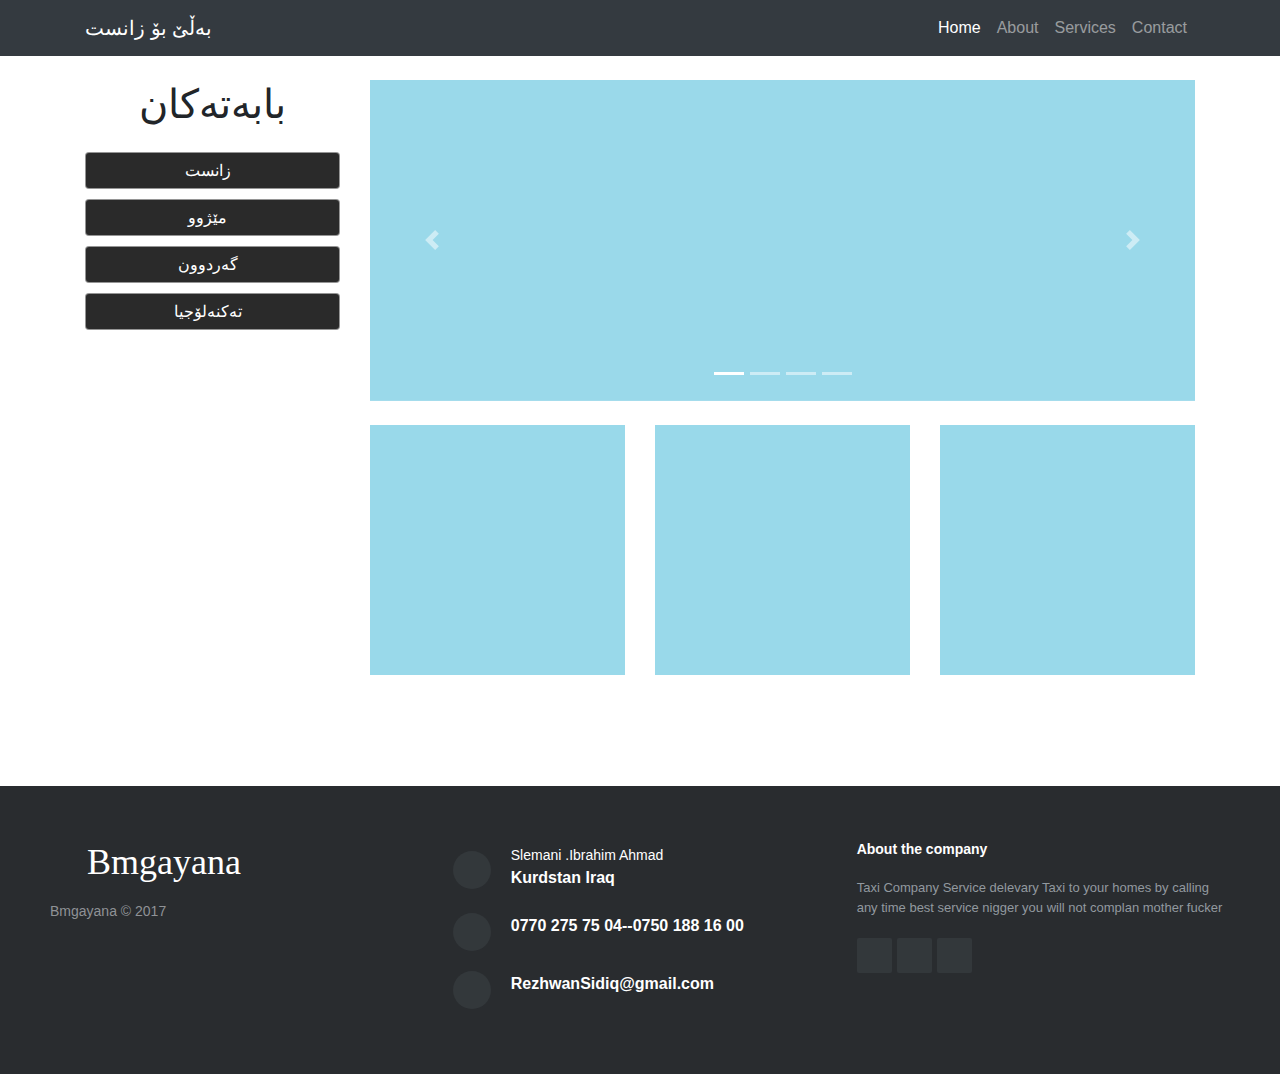
==== commit 8d49d469: "footer update" ====
--- a/index.html
+++ b/index.html
@@ -12,6 +12,8 @@
     <link href="css/shop-homepage.css" rel="stylesheet">
     <link rel="stylesheet" href="css/imagehover.min.css">
     <link rel="stylesheet" href="css/style.css">
+    <link rel="stylesheet" href="css/Pretty-Footer.css">
+    <link rel="stylesheet" href="css/font-awesome.min.css">
   </head>
 
   <body>
@@ -189,13 +191,37 @@
     <!-- /.container -->
 
     <!-- Footer -->
-    <footer class="py-5 bg-dark">
-      <div class="container">
-        <div class="row">
-        <p class="m-0 text-center text-white">Copyright &copy; Your Website 2018</p>
-      </div>
+    <div class="row">
+        <div class="col-md-12">
+            <footer>
+                <div class="row">
+                    <div class="col-md-4 col-sm-6 footer-navigation">
+                        <h3><a href="#"><i class="fa fa-taxi"></i> Bmgayana </a></h3>
+                        <p class="links"> </p>
+                        <p class="company-name">Bmgayana © 2017 </p>
+                    </div>
+                    <div class="col-md-4 col-sm-6 footer-contacts">
+                        <div><span class="fa fa-map-marker footer-contacts-icon"> </span>
+                            <p><span class="new-line-span">Slemani .Ibrahim Ahmad</span> Kurdstan Iraq</p>
+                        </div>
+                        <div><i class="fa fa-phone footer-contacts-icon"></i>
+                            <p class="footer-center-info email text-left">0770 275 75 04--0750 188 16 00</p>
+                        </div>
+                        <div><i class="fa fa-envelope footer-contacts-icon"></i>
+                            <p>RezhwanSidiq@gmail.com </p>
+                        </div>
+                    </div>
+                    <div class="clearfix visible-sm-block"></div>
+                    <div class="col-md-4 footer-about">
+                        <h4>About the company</h4>
+                        <p>Taxi Company Service delevary Taxi to your homes by calling any time best service nigger you will not complan mother fucker </p>
+                        <div class="social-links social-icons"><a href="#"><i class="fa fa-facebook"></i></a><a href="#"><i class="fa fa-instagram"></i></a><a href="#"><i class="fa fa-linkedin"></i></a></div>
+                    </div>
+                </div>
+            </footer>
+        </div>
+    </div>
       <!-- /.container -->
-    </footer>
 
     <!-- Bootstrap core JavaScript -->
     <script src="js/jquery-3.2.1.min.js"></script>
--- a/css/Pretty-Footer.css
+++ b/css/Pretty-Footer.css
@@ -0,0 +1,116 @@
+/* Fotter */
+
+footer{
+  background-color:#292c2f;
+  box-shadow:0 1px 1px 0 rgba(0, 0, 0, 0.12);
+  box-sizing:border-box;
+  width:100%;
+  text-align:left;
+  font:bold 16px sans-serif;
+  padding:55px 50px;
+  margin-top:80px;
+  bottom:0;
+  color:#fff;
+}
+
+.footer-navigation h3{
+  margin:0;
+  font:normal 36px Cookie, cursive;
+  margin-bottom:20px;
+  color:#fff;
+}
+
+.footer-navigation h3 a{
+  text-decoration:none;
+  color:#fff;
+}
+
+.footer-navigation h3 span{
+  color:#5383d3;
+}
+
+.footer-navigation p.links a{
+  color:#fff;
+  text-decoration:none;
+}
+
+.footer-navigation p.company-name{
+  color:#8f9296;
+  font-size:14px;
+  font-weight:normal;
+  margin-top:20px;
+}
+
+@media (max-width:767px) {
+  .footer-contacts{
+    margin:30px 0;
+  }
+}
+
+.footer-contacts p{
+  display:inline-block;
+  color:#ffffff;
+  vertical-align:middle;
+}
+
+.footer-contacts p a{
+  color:#5383d3;
+  text-decoration:none;
+}
+
+.fa.footer-contacts-icon{
+  background-color:#33383b;
+  color:#fff;
+  font-size:18px;
+  width:38px;
+  height:38px;
+  border-radius:50%;
+  text-align:center;
+  line-height:38px;
+  margin:10px 15px 10px 0;
+}
+
+span.new-line-span{
+  display:block;
+  font-weight:normal;
+  display:block;
+  font-weight:normal;
+  font-size:14px;
+  line-height:2;
+}
+
+.footer-about h4{
+  display:block;
+  color:#fff;
+  font-size:14px;
+  font-weight:bold;
+  margin-bottom:20px;
+}
+
+.footer-about p{
+  line-height:20px;
+  color:#92999f;
+  font-size:13px;
+  font-weight:normal;
+  margin:0;
+}
+
+div.social-links{
+  margin-top:20px;
+  color:#fff;
+}
+
+.social-links a{
+  display:inline-block;
+  width:35px;
+  height:35px;
+  cursor:pointer;
+  background-color:#33383b;
+  border-radius:2px;
+  font-size:20px;
+  color:#ffffff;
+  text-align:center;
+  line-height:35px;
+  margin-right:5px;
+  margin-bottom:5px;
+}
